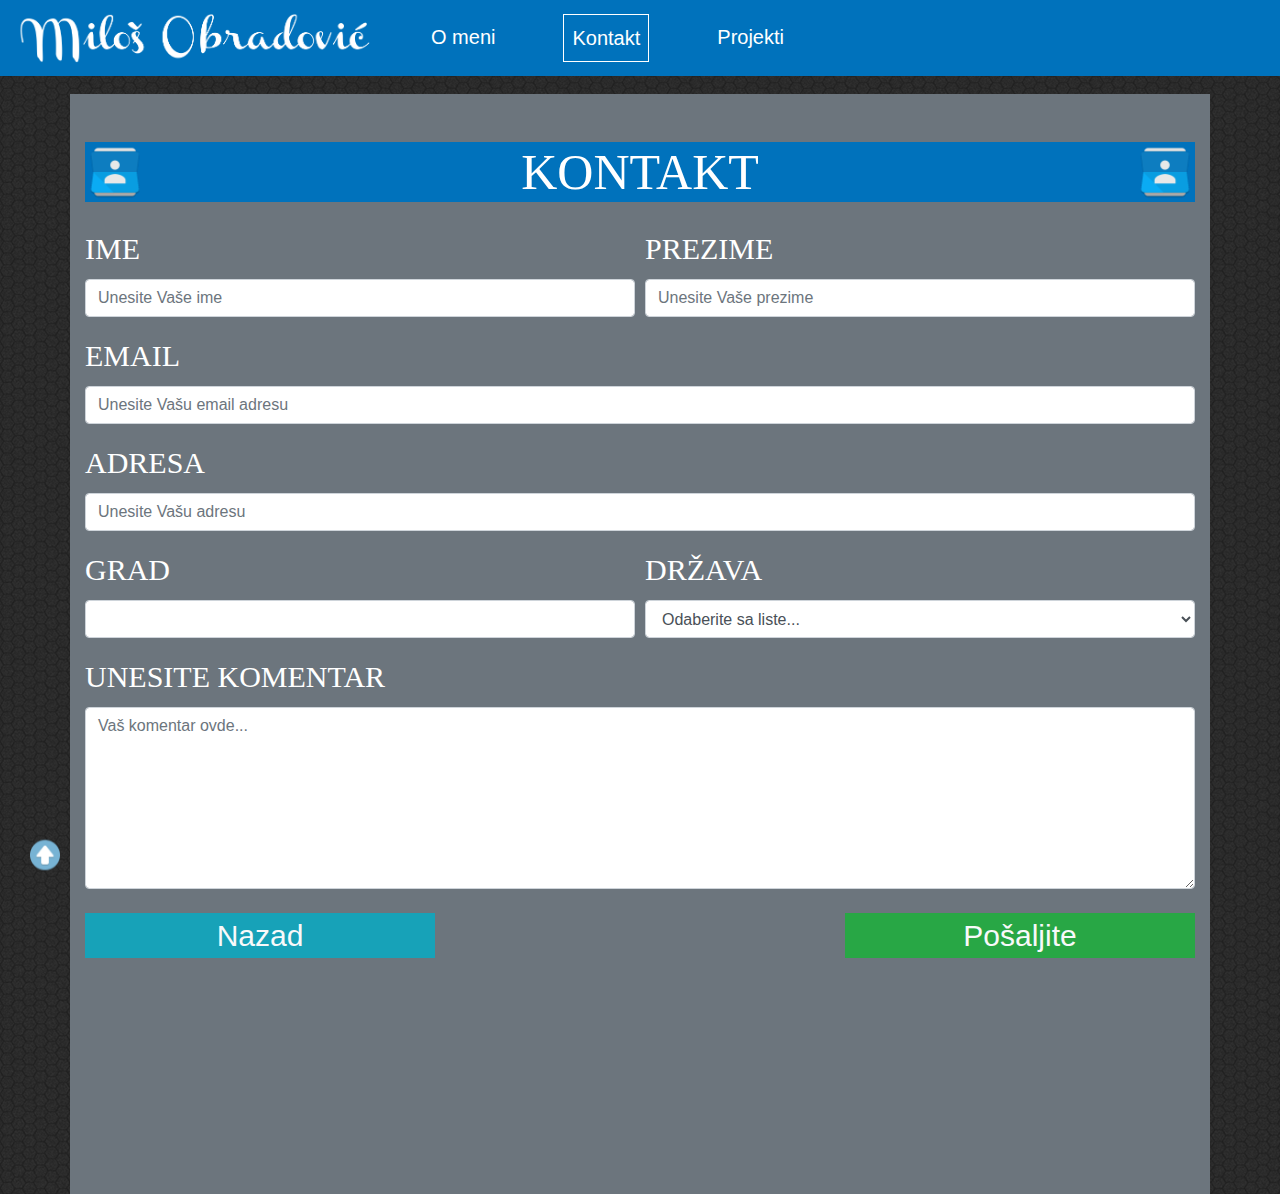
==== Kontakt.html @ dc3fa10b "dodata je stranica kontakt" ====
<!DOCTYPE html>

<html>

<head>
	<meta charset="utf-8">
    <meta name="viewport" content="width=device-width, initial-scale=1">
    <link href="css/stil.css" rel="stylesheet">
	<link rel="stylesheet" href="https://maxcdn.bootstrapcdn.com/bootstrap/4.3.1/css/bootstrap.min.css">
	<script src="https://ajax.googleapis.com/ajax/libs/jquery/3.3.1/jquery.min.js"></script>
	<script src="https://cdnjs.cloudflare.com/ajax/libs/popper.js/1.14.7/umd/popper.min.js"></script>
    <script src="https://maxcdn.bootstrapcdn.com/bootstrap/4.3.1/js/bootstrap.min.js"></script>
    
    <style>
        body {
    background-image: url("slike/dark-honeycomb.png");
    background-color: #cccccc;
    }
    .nav-link{
        font-size:20px;
        color: white;
    }
    img{
        
        height:200%;
    }
    .container{
        margin-top:70px;
        
    }
    h1{
        text-align: center;
        font-size: 50px;
        font-family:CustomFont;
    }
    form label{
        font-family:CustomFont;
    }
    form{
        font-size: 30px;
    }
    #naslov{
        background-color: rgb(0,114,188);
    }
    #naslov #prva{
        width:60px;
        float:left;
    }
    #naslov #druga{
        width:60px;
        float:right;
    }
    .navbar-nav > li{
        padding-left:30px;
        padding-right:30px;
    }
    .navbar {
        background-color: rgb(0,114,188);
    }
    footer{
        color:white;
    }
    footer img{
        width:30px;
        margin:30px;
    }
    .active-page{
        border: 1px solid white;
    }


    @font-face {
font-family: "CustomFont";
src: url("notime.ttf");
}

    </style>
    
<body>
        

<!-- POCETAK NAVIGATION BARA -->

<nav class="navbar  navbar-expand-md  fixed-top">
    <a class="navbar-brand" href="#"><img src="slike/logo.png" style="height:50px;"></a>
    
    

    <!-- za male ekrane se automatski kreira kolapsirajuci navbar -->
    <button class="navbar-toggler navbar-dark" type="button" data-toggle="collapse" data-target="#collapseid">
        <span class="navbar-toggler-icon"></span>
    </button>

    <div class="collapse navbar-collapse" id="collapseid">

        <ul class="navbar-nav">
            <li class="nav-item">
                <a class="nav-link " href="O_meni.html">O meni</a>
            </li>
            <li class="nav-item">
                <a class="nav-link active-page" href="Kontakt.html">Kontakt</a>
            </li>
            <li class="nav-item">
                <a class="nav-link" href="Projekti.html">Projekti</a>
            </li>
        </ul>
    
    </div>

</nav>
<div id="top">top</div>

<div class='container bg-secondary mw-75 pt-4 text-white' style='height: 1100px;'>
       
    <div id="naslov"><h1 class="my-4"><img id="prva" src="slike/contact.ico">KONTAKT<img id="druga" src="slike/contact.ico"></h1></div>
    <form>
        <div class="form-row">
            <div class="form-group col-md-6">
                <label for="ime">IME</label>
                <input type="text" class="form-control" id="ime" placeholder="Unesite Vaše ime">
            </div>
            <div class="form-group col-md-6">
                <label for="prezime">PREZIME</label>
                <input type="password" class="form-control" id="prezime" placeholder="Unesite Vaše prezime">
            </div>
        </div>
        <div class="form-group">
                <label for="email">EMAIL</label>
                <input type="email" class="form-control" id="email" placeholder="Unesite Vašu email adresu">
            </div>
        <div class="form-group">
            <label for="adresa">ADRESA</label>
            <input type="text" class="form-control" id="adresa" placeholder="Unesite Vašu adresu">
        </div>
        
        
        <div class="form-row">
            <div class="form-group col-md-6">
                <label for="grad">GRAD</label>
                <input type="text" class="form-control" id="grad">
            </div>
            <div class="form-group col-md-6">
                <label for="drzava">DRŽAVA</label>
                <select id="drzava" class="form-control">
                    <option selected>Odaberite sa liste...</option>
                    <option>Srbija</option>
                    <option>Crna Gora</option>
                    <option>Hrvatska</option>
                    <option>BiH</option>
                </select>
            </div>
        </div>
        <div class="form-group">
                
                <label for="textarea">UNESITE KOMENTAR</label>
                <textarea rows="7" id="textarea" class="form-control mb-4" placeholder="Vaš komentar ovde..."></textarea>
                       </div>
        
                       <div class="row my-3 ">
                            <div class="col-md-4">
                                <a class="d-block bg-info text-center text-light" href="javascript:history.back()"> Nazad </a>
                            </div>
                            <div class="col-md-4 offset-md-4">
                                <a class="d-block bg-success text-center text-light" href="#"> Pošaljite </a>
                            </div>
                        </div>
    </form>
</div>


</body>
<footer class="page-footer font-white pt-4 fixed-bottom">
        <a href="#top"><img src="slike/back-to-top-button.png"></a>
        
      </footer>


</html>
---- css/stil.css ----
body {
    background-image: url("../slike/dark-honeycomb.png");
    background-color: #cccccc;
    }
    .nav-link{
        font-size:20px;
        color: white;
    }

    h1{
        text-align: center;
        font-size: 50px;
        font-family:CustomFont;
    }
    form label{
        font-family:CustomFont;
    }
    form{
        font-size: 30px;
    }
    #naslov{
        background-color: rgb(0,114,188);
    }
    #naslov #prva{
        width:60px;
        float:left;
    }
    #naslov #druga{
        width:60px;
        float:right;
    }
    .navbar-nav > li{
        padding-left:30px;
        padding-right:30px;
    }
    .navbar {
        background-color: rgb(0,114,188);
    }
    footer{

        color:white;
    }
    footer img{
        width:30px;
        margin:30px;
    }
    .active-page{
        border: 1px solid white;
    }
    .carousel-inner div {
            text-align: center;
        }
    .carousel-inner img {
            width: 40%;

    }
    #galerija{
        margin:auto;
        margin-top:150px;
        max-width:80%
    }
    

    .carousel-indicators li {
        width: 10px;
        height: 10px;
    border-radius: 100%; 
}
    ul.carousel-indicators {
    bottom: -70px;
    }

    ul.carousel-indicators li {
        height: 25px;
        width: 25px;
        border-radius: 100%;        
    }

    .container{
        margin-top:70px;
        
    }

    .kartice{
        text-align: center;
        margin-top:200px;
    }
    .kartice div{
        display:inline-block;
        max-width:20%;
        border:5px solid grey;
        border-radius: 20px;
        text-align: center;
        box-shadow: 10px 2px 10px #888888;
    }
    .kartica img{
        max-width: 50%;
        border-radius: 100%;
        margin-bottom: 10px;
    }
    .kartica{
        color: white;
        margin:30px;
        height:300px;
        overflow:hidden;
    }

    @font-face {
font-family: "CustomFont";
src: url("notime.ttf");
}
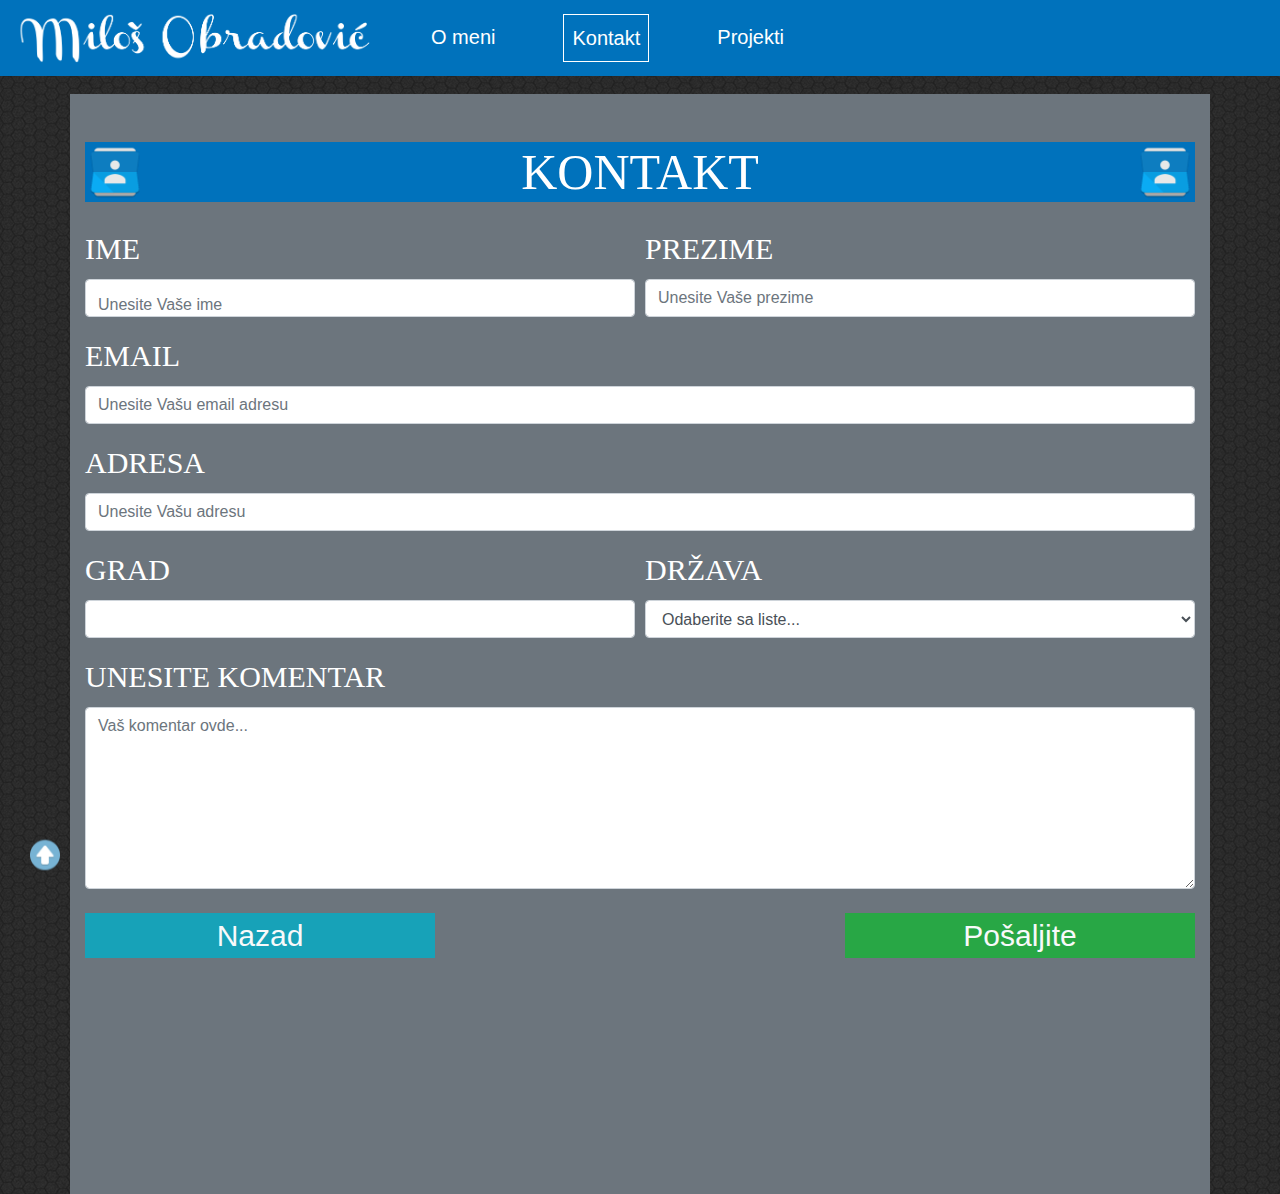
==== commit e4775d8e: "odrađena stranica o meni" ====
--- a/Kontakt.html
+++ b/Kontakt.html
@@ -11,70 +11,7 @@
 	<script src="https://cdnjs.cloudflare.com/ajax/libs/popper.js/1.14.7/umd/popper.min.js"></script>
     <script src="https://maxcdn.bootstrapcdn.com/bootstrap/4.3.1/js/bootstrap.min.js"></script>
     
-    <style>
-        body {
-    background-image: url("slike/dark-honeycomb.png");
-    background-color: #cccccc;
-    }
-    .nav-link{
-        font-size:20px;
-        color: white;
-    }
-    img{
-        
-        height:200%;
-    }
-    .container{
-        margin-top:70px;
-        
-    }
-    h1{
-        text-align: center;
-        font-size: 50px;
-        font-family:CustomFont;
-    }
-    form label{
-        font-family:CustomFont;
-    }
-    form{
-        font-size: 30px;
-    }
-    #naslov{
-        background-color: rgb(0,114,188);
-    }
-    #naslov #prva{
-        width:60px;
-        float:left;
-    }
-    #naslov #druga{
-        width:60px;
-        float:right;
-    }
-    .navbar-nav > li{
-        padding-left:30px;
-        padding-right:30px;
-    }
-    .navbar {
-        background-color: rgb(0,114,188);
-    }
-    footer{
-        color:white;
-    }
-    footer img{
-        width:30px;
-        margin:30px;
-    }
-    .active-page{
-        border: 1px solid white;
-    }
-
-
-    @font-face {
-font-family: "CustomFont";
-src: url("notime.ttf");
-}
-
-    </style>
+    
     
 <body>
         
@@ -95,7 +32,7 @@
 
         <ul class="navbar-nav">
             <li class="nav-item">
-                <a class="nav-link " href="O_meni.html">O meni</a>
+                <a class="nav-link " href="index.html">O meni</a>
             </li>
             <li class="nav-item">
                 <a class="nav-link active-page" href="Kontakt.html">Kontakt</a>
--- a/css/stil.css
+++ b/css/stil.css
@@ -7,7 +7,7 @@
         color: white;
     }
 
-    h1{
+    #naslov h1{
         text-align: center;
         font-size: 50px;
         font-family:CustomFont;
@@ -109,3 +109,125 @@
 font-family: "CustomFont";
 src: url("notime.ttf");
 }
+/*cv deo*/
+
+.clear {clear: both;}
+
+
+#cv {
+	width: 90%;
+	max-width: 900px;
+	background: #f3f3f3;
+	margin: 70px auto;
+}
+
+.gornji {
+	padding: 30px ;
+	border-bottom: 2px solid rgb(0,114,188);
+	background: #ededed;
+}
+.gornji img{
+    width:15px;
+    margin-right:5px;
+}
+
+#glavnideo {
+	padding: 0 40px;
+}
+
+#cvslika {
+	width: 12.5%;
+	float: left;
+	margin-right: 30px;
+}
+
+#cvslika img {
+	width: 100%;
+	height: auto;
+	border-radius: 50px;
+}
+
+#ime {
+    float: left;
+    padding-top:20px;
+}
+
+#kontaktpodaci {
+    float: right;
+    padding-top:20px;
+}
+
+#kontaktpodaci ul {
+	list-style-type: none;
+	font-size: 0.9em;
+	margin-top: 2px;
+}
+
+
+#kontaktpodaci ul li a:hover { 
+	color: #cf8a05;
+}
+
+
+section {
+	border-bottom: 1px solid rgb(0,114,188);
+	padding: 20px 0 0;
+}
+
+.naslovsekcije {
+	float: left;
+	width: 10%;
+}
+
+.sadrzajsekcije {
+	float: right;
+	width: 80%;
+}
+
+.naslovsekcije h1 {
+	font-family:'Trebuchet MS', 'Lucida Sans Unicode', 'Lucida Grande', 'Lucida Sans', Arial, sans-serif;
+	font-style: italic;
+	font-size: 1.5em;
+	color: rgb(0,114,188);
+}
+
+.sadrzajsekcije h3 {
+    font-family:'Trebuchet MS', 'Lucida Sans Unicode', 'Lucida Grande', 'Lucida Sans', Arial, sans-serif;
+    font-size:25px;
+	
+    margin-bottom: -2px;
+    color: rgb(0,114,188);
+}
+.sadrzajsekcije h4{
+    font-size: 20px;
+}
+.sadrzajsekcije ul{
+    text-align: justify;
+    padding-left:15px;
+}
+
+.oddo {
+	font-size: 15px;
+	font-style: italic;
+	margin-bottom: 5px;
+}
+
+.sadrzajsekcije span{
+    font-style: italic;
+    font-size: 12px;
+}
+table{
+    margin-top:10px;
+}
+#tabela1{
+    background-color: #65a1d3b4;
+    text-align: center;
+
+}
+#tabela2{
+ 
+    text-align: center;
+}
+td {
+    text-align: center;
+}
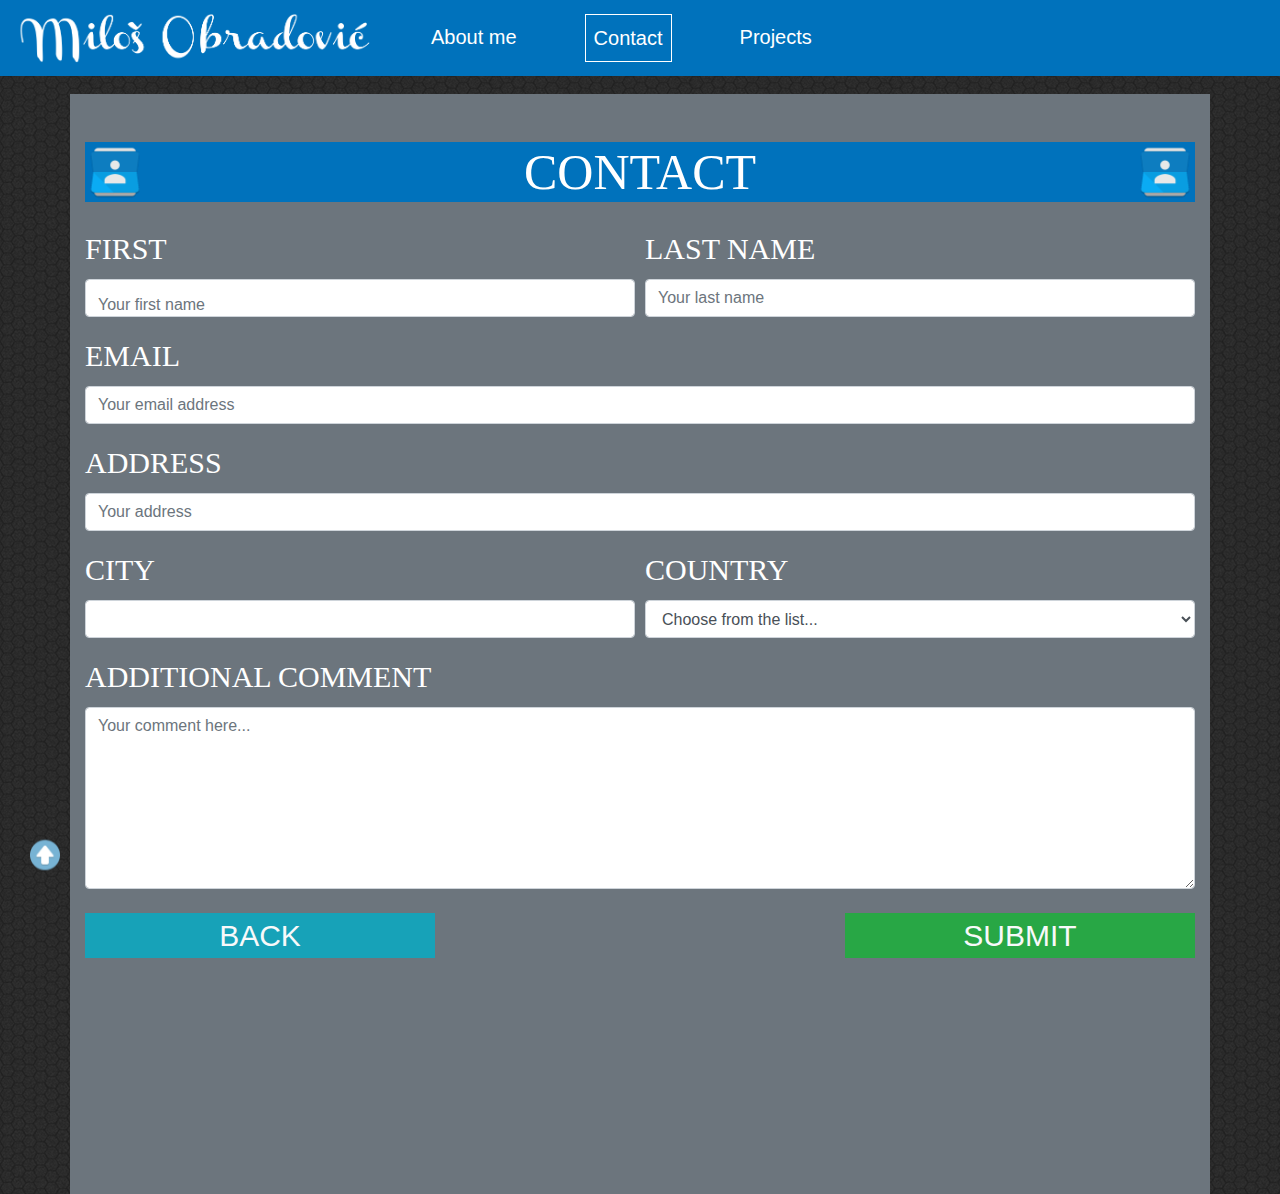
==== commit 31417fa2: "css promene" ====
--- a/Kontakt.html
+++ b/Kontakt.html
@@ -16,14 +16,14 @@
 <body>
         
 
-<!-- POCETAK NAVIGATION BARA -->
+
 
 <nav class="navbar  navbar-expand-md  fixed-top">
     <a class="navbar-brand" href="#"><img src="slike/logo.png" style="height:50px;"></a>
     
     
 
-    <!-- za male ekrane se automatski kreira kolapsirajuci navbar -->
+    
     <button class="navbar-toggler navbar-dark" type="button" data-toggle="collapse" data-target="#collapseid">
         <span class="navbar-toggler-icon"></span>
     </button>
@@ -32,13 +32,13 @@
 
         <ul class="navbar-nav">
             <li class="nav-item">
-                <a class="nav-link " href="index.html">O meni</a>
+                <a class="nav-link " href="index.html">About me</a>
             </li>
             <li class="nav-item">
-                <a class="nav-link active-page" href="Kontakt.html">Kontakt</a>
+                <a class="nav-link active-page" href="Kontakt.html">Contact</a>
             </li>
             <li class="nav-item">
-                <a class="nav-link" href="Projekti.html">Projekti</a>
+                <a class="nav-link" href="Projekti.html">Projects</a>
             </li>
         </ul>
     
@@ -49,37 +49,37 @@
 
 <div class='container bg-secondary mw-75 pt-4 text-white' style='height: 1100px;'>
        
-    <div id="naslov"><h1 class="my-4"><img id="prva" src="slike/contact.ico">KONTAKT<img id="druga" src="slike/contact.ico"></h1></div>
+    <div id="naslov"><h1 class="my-4"><img id="prva" src="slike/contact.ico">CONTACT<img id="druga" src="slike/contact.ico"></h1></div>
     <form>
         <div class="form-row">
             <div class="form-group col-md-6">
-                <label for="ime">IME</label>
-                <input type="text" class="form-control" id="ime" placeholder="Unesite Vaše ime">
+                <label for="ime">FIRST</label>
+                <input type="text" class="form-control" id="ime" placeholder="Your first name">
             </div>
             <div class="form-group col-md-6">
-                <label for="prezime">PREZIME</label>
-                <input type="password" class="form-control" id="prezime" placeholder="Unesite Vaše prezime">
+                <label for="prezime">LAST NAME</label>
+                <input type="password" class="form-control" id="prezime" placeholder="Your last name">
             </div>
         </div>
         <div class="form-group">
                 <label for="email">EMAIL</label>
-                <input type="email" class="form-control" id="email" placeholder="Unesite Vašu email adresu">
+                <input type="email" class="form-control" id="email" placeholder="Your email address">
             </div>
         <div class="form-group">
-            <label for="adresa">ADRESA</label>
-            <input type="text" class="form-control" id="adresa" placeholder="Unesite Vašu adresu">
+            <label for="adresa">ADDRESS</label>
+            <input type="text" class="form-control" id="adresa" placeholder="Your address">
         </div>
         
         
         <div class="form-row">
             <div class="form-group col-md-6">
-                <label for="grad">GRAD</label>
+                <label for="grad">CITY</label>
                 <input type="text" class="form-control" id="grad">
             </div>
             <div class="form-group col-md-6">
-                <label for="drzava">DRŽAVA</label>
+                <label for="drzava">COUNTRY</label>
                 <select id="drzava" class="form-control">
-                    <option selected>Odaberite sa liste...</option>
+                    <option selected>Choose from the list...</option>
                     <option>Srbija</option>
                     <option>Crna Gora</option>
                     <option>Hrvatska</option>
@@ -89,16 +89,16 @@
         </div>
         <div class="form-group">
                 
-                <label for="textarea">UNESITE KOMENTAR</label>
-                <textarea rows="7" id="textarea" class="form-control mb-4" placeholder="Vaš komentar ovde..."></textarea>
+                <label for="textarea">ADDITIONAL COMMENT</label>
+                <textarea rows="7" id="textarea" class="form-control mb-4" placeholder="Your comment here..."></textarea>
                        </div>
         
                        <div class="row my-3 ">
                             <div class="col-md-4">
-                                <a class="d-block bg-info text-center text-light" href="javascript:history.back()"> Nazad </a>
+                                <a class="d-block bg-info text-center text-light" href="javascript:history.back()"> BACK </a>
                             </div>
                             <div class="col-md-4 offset-md-4">
-                                <a class="d-block bg-success text-center text-light" href="#"> Pošaljite </a>
+                                <a class="d-block bg-success text-center text-light" href="#"> SUBMIT </a>
                             </div>
                         </div>
     </form>
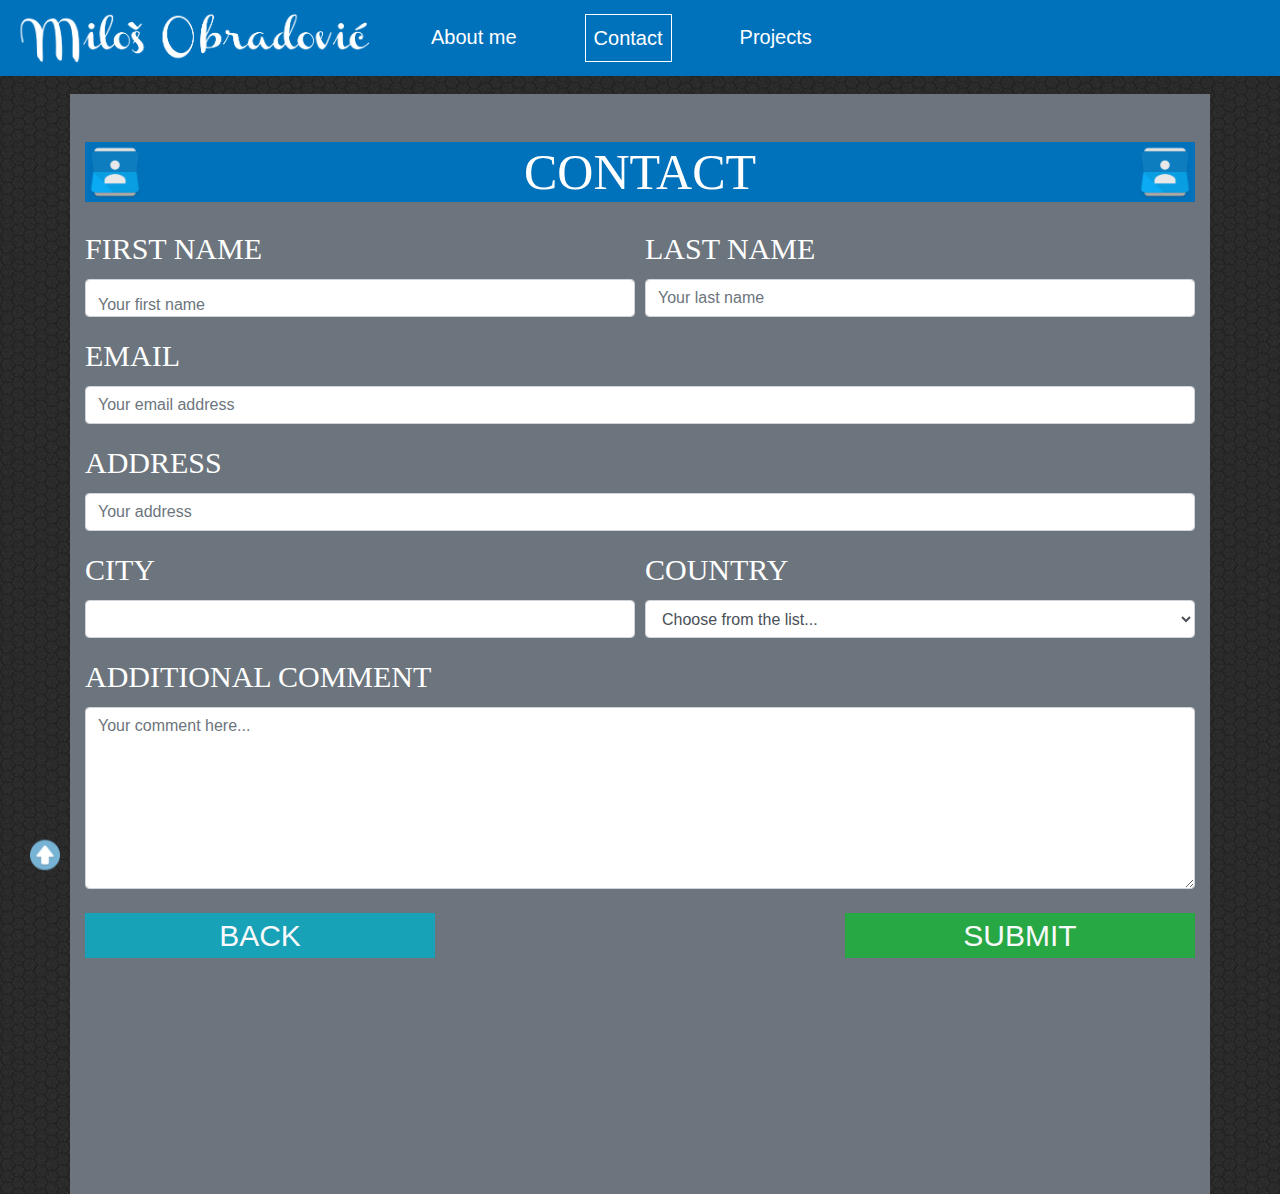
==== commit c5af104f: "css promene" ====
--- a/Kontakt.html
+++ b/Kontakt.html
@@ -15,7 +15,6 @@
     
 <body>
         
-
 
 
 <nav class="navbar  navbar-expand-md  fixed-top">
@@ -53,7 +52,7 @@
     <form>
         <div class="form-row">
             <div class="form-group col-md-6">
-                <label for="ime">FIRST</label>
+                <label for="ime">FIRST NAME</label>
                 <input type="text" class="form-control" id="ime" placeholder="Your first name">
             </div>
             <div class="form-group col-md-6">
--- a/css/stil.css
+++ b/css/stil.css
@@ -103,6 +103,7 @@
         margin:30px;
         height:300px;
         overflow:hidden;
+        word-break: break-all;
     }
 
     @font-face {
@@ -176,12 +177,14 @@
 
 .naslovsekcije {
 	float: left;
-	width: 10%;
+    width: 20%;
+    overflow:hidden;
+    word-break: break-all;
 }
 
 .sadrzajsekcije {
 	float: right;
-	width: 80%;
+	width: 75%;
 }
 
 .naslovsekcije h1 {
@@ -231,3 +234,4 @@
 td {
     text-align: center;
 }
+
